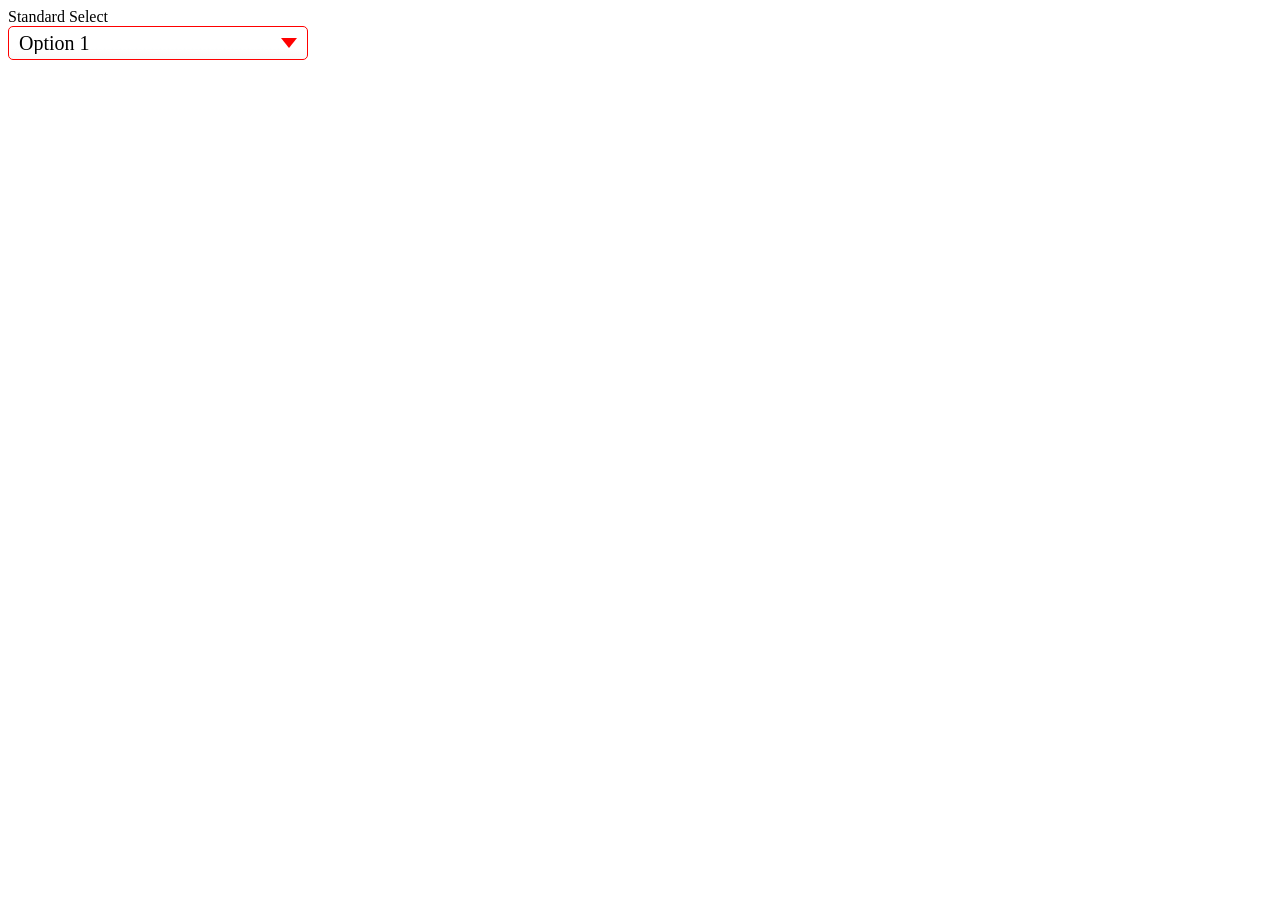
==== exemplos/index.html @ 21864c1e "Updates" ====
<!DOCTYPE html>
<html lang="pt-br">
<head>
    <link rel="stylesheet" href="style.css">
    <title>
        Exemplos
    </title>
</head>

<body>

<label for="standard-select">Standard Select</label>
<div class="select">
  <select id="standard-select">
    <option value="Option 1">Option 1</option>
    <option value="Option 2">Option 2</option>
    <option value="Option 3">Option 3</option>
    <option value="Option 4">Option 4</option>
    <option value="Option 5">Option 5</option>
    <option value="Option length">Option that has too long of a value to fit</option>
  </select>
  <span class="focus"></span>
</div>
<script src="app.js" defer></script>
</body>
</html>
---- exemplos/style.css ----
*,
*::before,
*::after {
  box-sizing: border-box;
}

:root {
  --select-border: #ff0000;
  --select-focus: blue;
  --select-arrow: var(--select-border);
}

select {  
  appearance: none;
  background-color: transparent;
  border: none;
  padding: 0 1em 0 0;
  margin: 0;
  width: 100%;
  font-family: inherit;
  font-size: inherit;
  cursor: inherit;
  line-height: inherit;

  z-index: 1;
  
  &::-ms-expand {
    display: none;
  }

  outline: none;
}

.select {
  display: grid;
  grid-template-areas: "select";
  align-items: center;
  position: relative;

  select,
  &::after {
    grid-area: select;
  }

  min-width: 15ch;
  max-width: 30ch;

  border: 1px solid var(--select-border);
  border-radius: 0.25em;
  padding: 0.25em 0.5em;

  font-size: 1.25rem;
  cursor: pointer;  line-height: 1.1;
  
  
  background-image: linear-gradient(to top, #f9f9f9, #fff 33%);

 &:not(.select--multiple)::after {
    content: "";
    justify-self: end;
    width: 0.8em;
    height: 0.5em;
    background-color: var(--select-arrow);
    clip-path: polygon(100% 0%, 0 0%, 50% 100%);
  }
}


select:focus + .focus {
  position: absolute;
  top: -1px;
  left: -1px;
  right: -1px;
  bottom: -1px;
  border: 2px solid var(--select-focus);
  border-radius: inherit;
}
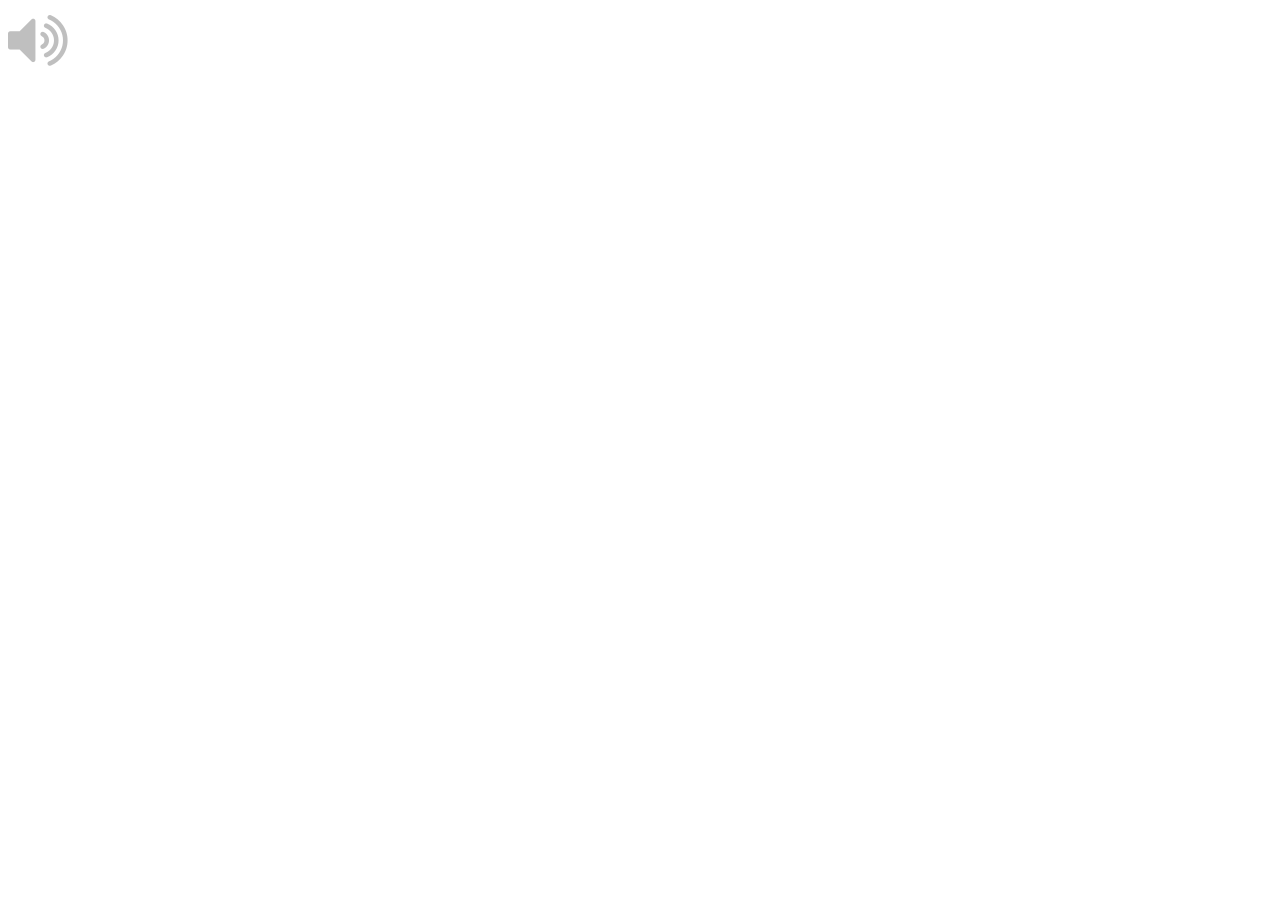
==== commit b688b5df: "Update" ====
--- a/exemplos/index.html
+++ b/exemplos/index.html
@@ -1,26 +1,13 @@
+
 <!DOCTYPE html>
-<html lang="pt-br">
-<head>
-    <link rel="stylesheet" href="style.css">
-    <title>
-        Exemplos
-    </title>
-</head>
-
-<body>
-
-<label for="standard-select">Standard Select</label>
-<div class="select">
-  <select id="standard-select">
-    <option value="Option 1">Option 1</option>
-    <option value="Option 2">Option 2</option>
-    <option value="Option 3">Option 3</option>
-    <option value="Option 4">Option 4</option>
-    <option value="Option 5">Option 5</option>
-    <option value="Option length">Option that has too long of a value to fit</option>
-  </select>
-  <span class="focus"></span>
-</div>
-<script src="app.js" defer></script>
-</body>
+<html>
+  <head>
+    <link rel="stylesheet" href="https://cdnjs.cloudflare.com/ajax/libs/font-awesome/4.7.0/css/font-awesome.min.css">
+  </head>
+  <body>    
+    <div>      
+      <span"><i class="fa fa-volume-up fa-4x" style="color:grey;opacity:.5"></i></span>
+    </div>
+    <script src="app.js" defer></script>
+  </body>
 </html>
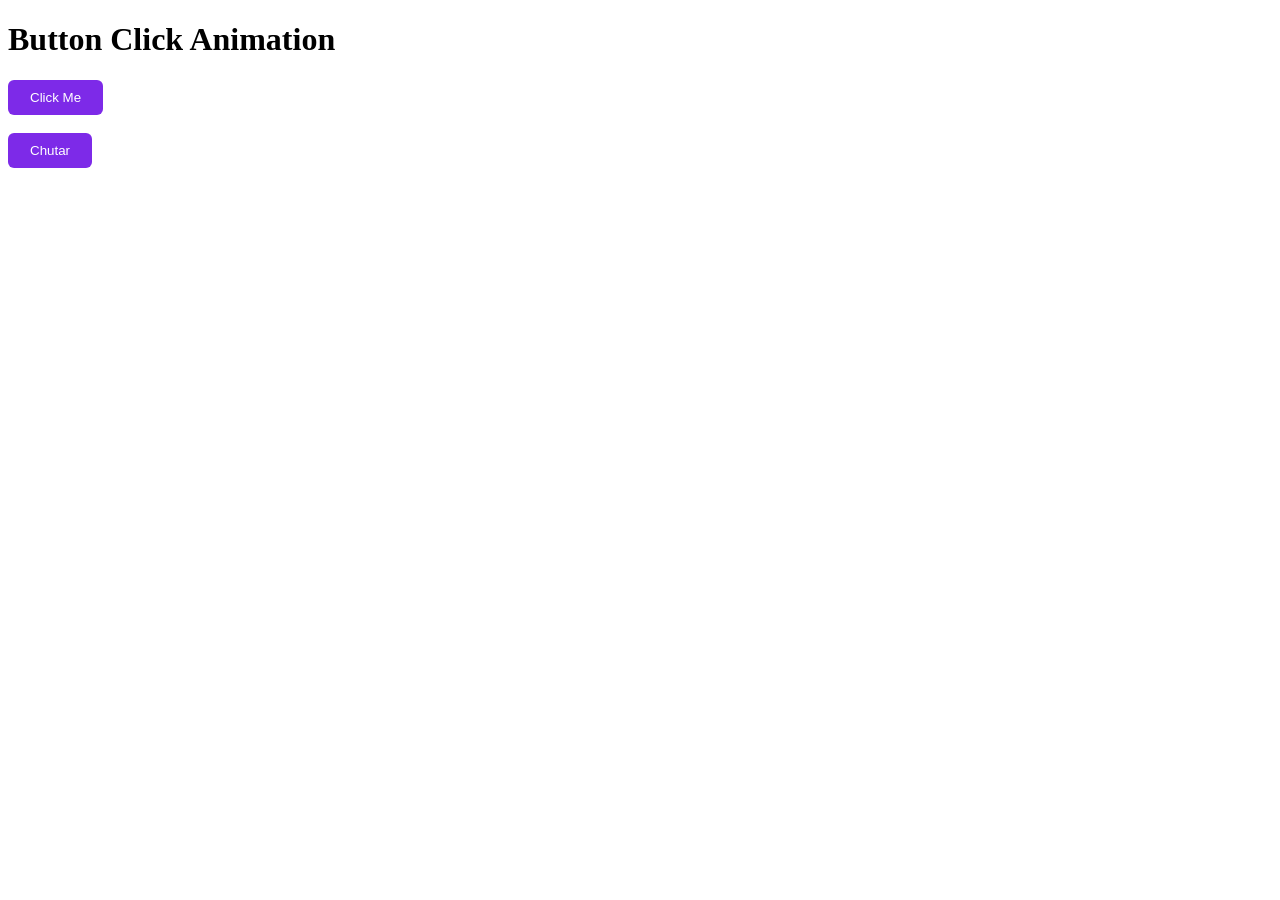
==== commit 0c1fc37a: "Update" ====
--- a/exemplos/index.html
+++ b/exemplos/index.html
@@ -1,13 +1,30 @@
+<!DOCTYPE html>
+<!-- Coding By CodingNepal - codingnepalweb.com -->
+<html lang="en">
 
-<!DOCTYPE html>
-<html>
-  <head>
-    <link rel="stylesheet" href="https://cdnjs.cloudflare.com/ajax/libs/font-awesome/4.7.0/css/font-awesome.min.css">
-  </head>
-  <body>    
-    <div>      
-      <span"><i class="fa fa-volume-up fa-4x" style="color:grey;opacity:.5"></i></span>
-    </div>
-    <script src="app.js" defer></script>
-  </body>
+<head>
+  <meta charset="UTF-8" />
+  <meta http-equiv="X-UA-Compatible" content="IE=edge" />
+  <meta name="viewport" content="width=device-width, initial-scale=1.0" />
+  <title>Button Click Animation</title>
+  <link rel="stylesheet" href="style.css" />
+</head>
+
+<body>
+  <h1>Button Click Animation</h1>
+  <button class="button">Click Me</button><br> <br>
+  <button class="button">Chutar</button>
+  <script>
+    const button = document.querySelector(".button");
+    button.addEventListener("click", (e) => {
+      e.preventDefault;
+      button.classList.add("animate");
+      setTimeout(() => {
+        button.classList.remove("animate");
+      }, 600);
+    });
+
+  </script>
+</body>
+
 </html>
--- a/exemplos/style.css
+++ b/exemplos/style.css
@@ -0,0 +1,90 @@
+.button {
+    position: relative;
+    padding: 10px 22px;
+    border-radius: 6px;
+    border: none;
+    color: #fff;
+    cursor: pointer;
+    background-color: #7d2ae8;
+    transition: all 0.2s ease;
+}
+ 
+.button:active {
+    transform: scale(0.96);
+}
+  
+.button:before,
+.button:after {
+    position: absolute;
+    content: "";
+    width: 150%;
+    left: 50%;
+    height: 100%;
+    transform: translateX(-50%);
+    z-index: -1000;
+    background-repeat: no-repeat;
+  }
+  
+.button.animate::before {
+    top: -70%;
+    background-image: radial-gradient(circle, #7d2ae8 20%, transparent 20%),
+      radial-gradient(circle, transparent 20%, #7d2ae8 20%, transparent 30%),
+      radial-gradient(circle, #7d2ae8 20%, transparent 20%),
+      radial-gradient(circle, #7d2ae8 20%, transparent 20%),
+      radial-gradient(circle, transparent 10%, #7d2ae8 15%, transparent 20%),
+      radial-gradient(circle, #7d2ae8 20%, transparent 20%),
+      radial-gradient(circle, #7d2ae8 20%, transparent 20%),
+      radial-gradient(circle, #7d2ae8 20%, transparent 20%),
+      radial-gradient(circle, #7d2ae8 20%, transparent 20%);
+    background-size: 10% 10%, 20% 20%, 15% 15%, 20% 20%, 18% 18%, 10% 10%, 15% 15%,
+      10% 10%, 18% 18%;
+    animation: greentopBubbles ease-in-out 0.6s forwards infinite;
+  }
+
+@keyframes greentopBubbles {
+    0% {
+      background-position: 5% 90%, 10% 90%, 10% 90%, 15% 90%, 25% 90%, 25% 90%,
+        40% 90%, 55% 90%, 70% 90%;
+    }
+    50% {
+      background-position: 0% 80%, 0% 20%, 10% 40%, 20% 0%, 30% 30%, 22% 50%,
+        50% 50%, 65% 20%, 90% 30%;
+    }
+    100% {
+      background-position: 0% 70%, 0% 10%, 10% 30%, 20% -10%, 30% 20%, 22% 40%,
+        50% 40%, 65% 10%, 90% 20%;
+      background-size: 0% 0%, 0% 0%, 0% 0%, 0% 0%, 0% 0%, 0% 0%;
+    }
+  }
+  
+.button.animate::after {
+    bottom: -70%;
+    background-image: radial-gradient(circle, #7d2ae8 20%, transparent 20%),
+      radial-gradient(circle, #7d2ae8 20%, transparent 20%),
+      radial-gradient(circle, transparent 10%, #7d2ae8 15%, transparent 20%),
+      radial-gradient(circle, #7d2ae8 20%, transparent 20%),
+      radial-gradient(circle, #7d2ae8 20%, transparent 20%),
+      radial-gradient(circle, #7d2ae8 20%, transparent 20%),
+      radial-gradient(circle, #7d2ae8 20%, transparent 20%);
+    background-size: 15% 15%, 20% 20%, 18% 18%, 20% 20%, 15% 15%, 20% 20%, 18% 18%;
+    animation: greenbottomBubbles ease-in-out 0.6s forwards infinite;
+  }
+  
+@keyframes greenbottomBubbles {
+    0% {
+      background-position: 10% -10%, 30% 10%, 55% -10%, 70% -10%, 85% -10%,
+        70% -10%, 70% 0%;
+    }
+    50% {
+      background-position: 0% 80%, 20% 80%, 45% 60%, 60% 100%, 75% 70%, 95% 60%,
+        105% 0%;
+    }
+    100% {
+      background-position: 0% 90%, 20% 90%, 45% 70%, 60% 110%, 75% 80%, 95% 70%,
+        110% 10%;
+      background-size: 0% 0%, 0% 0%, 0% 0%, 0% 0%, 0% 0%, 0% 0%;
+    }
+}
+
+  
+  
